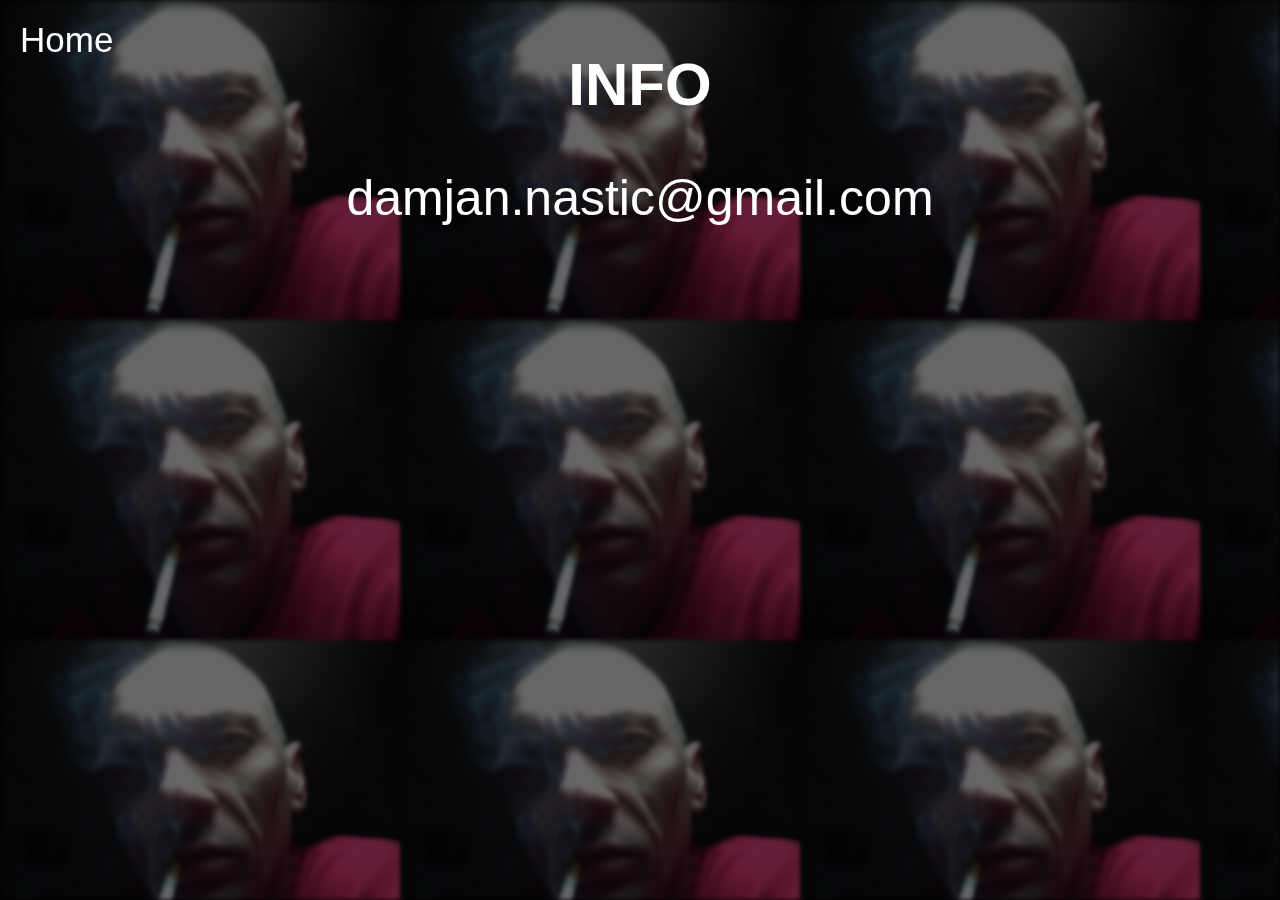
==== info.html @ 119729f7 "Added favicon" ====
<!DOCTYPE html>
<html lang="en">
<head>
  <meta charset="UTF-8">
  <meta name="viewport" content="width=device-width, initial-scale=1.0">
  <title>B Rat Info</title>
  <link rel="stylesheet" href="info.css">
  <link rel="icon" href="favicon/favicon.ico">
</head>
<body>
  <div class="main-background"></div>
  <h1 class="header">INFO</h1>
  <a href="index.html" class="home-button" title="Home page">Home</a>
  <div class="email-container">
    <a title="Send us an e-mail" class="email" href="mailto:damjan.nastic@gmail.com">
      damjan.nastic@gmail.com
    </a>
  </div>
</body>
</html>
---- info.css ----
h1 {
  margin: 0;
  padding-top: 50px;
  text-align: center;
  font-size: 60px;
}
body {
  margin: 0;
  font-family: Arial, Helvetica, sans-serif;
  background-color: black;
}
.main-background {
  background-image: url(imgs/backgrounds/3.png);
  background-repeat: repeat;
  background-size: 400px;
  opacity: 0.3;
  -webkit-filter: blur(2px);
}
.home-button {
  color: white;
  position: fixed;
  left: 20px;
  top: 20px;
  font-size: 35px;
  text-decoration: none;
  transition: color 0.1s;
}
.home-button:hover {
  color: rgb(242, 97, 34);
}
.home-button:active {
  color: rgb(255, 141, 96);
  transform: translateY(2px);
}
.header {
  z-index: 1;
  color: white;
  text-align: center;
}
.email-container {
  display: flex;
  align-items: center;
  justify-content: center;
}
.email {
  display: block;
  text-align: center;
  color: white;
  font-size: 50px;
  margin-top: 50px;
  text-decoration: none;
}
.email:hover {
  color: rgb(242, 97, 34);
}
.email:active {
  color: rgb(255, 141, 96);
}

h1 {
  margin: 0;
  padding-top: 50px;
  text-align: center;
  font-size: 60px;
}
body {
  margin: 0;
  font-family: Arial, Helvetica, sans-serif;
  background-color: black;
  width: 100%;
  position: relative;
}
.main-background {
  height: 100%;
  width: 100%;
  object-fit: fill;
  position: fixed;
  z-index: -1;
  opacity: 0.4;
}
.header {
  z-index: 1;
  color: white;
  text-align: center;
}
.email-container {
  display: flex;
  align-items: center;
  justify-content: center;
}
.email {
  display: block;
  text-align: center;
  color: white;
  font-size: 50px;
  margin-top: 50px;
  text-decoration: none;
}
.email:hover {
  color: rgb(242, 97, 34);
}
.email:active {
  color: rgb(255, 141, 96);
}

@media (max-width: 1000px) {
  .email {
    font-size: 3em;
    }
}

@media (max-width: 500px) {
  .email {
    font-size: 2em;
    }
}
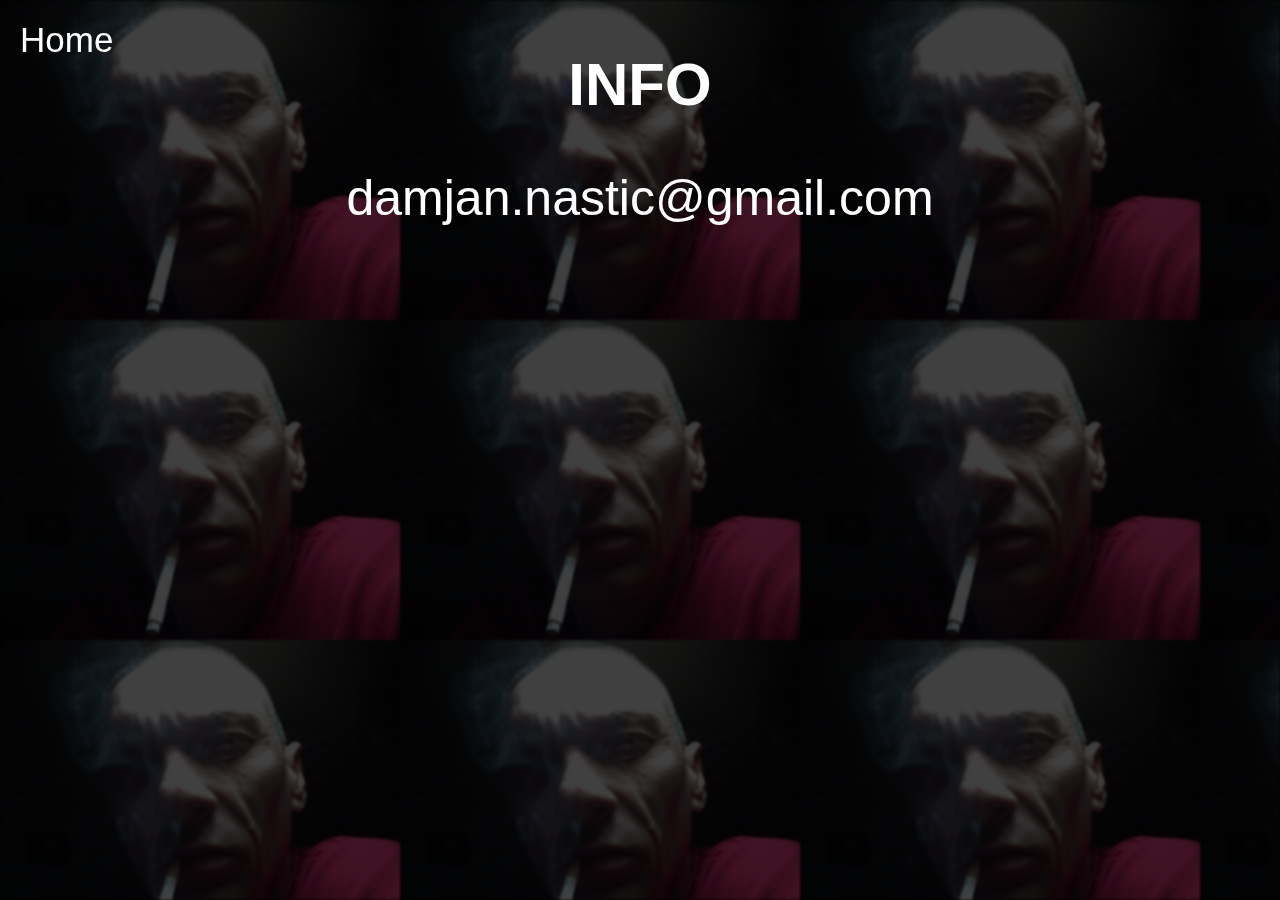
==== commit a4f15a6d: "Add files via upload" ====
--- a/info.html
+++ b/info.html
@@ -5,16 +5,15 @@
   <meta name="viewport" content="width=device-width, initial-scale=1.0">
   <title>B Rat Info</title>
   <link rel="stylesheet" href="info.css">
-  <link rel="icon" href="favicon/favicon.ico">
 </head>
 <body>
   <div class="main-background"></div>
   <h1 class="header">INFO</h1>
-  <a href="index.html" class="home-button" title="Home page">Home</a>
+  <a href="/" class="home-button" title="Home page">Home</a>
   <div class="email-container">
     <a title="Send us an e-mail" class="email" href="mailto:damjan.nastic@gmail.com">
       damjan.nastic@gmail.com
     </a>
   </div>
 </body>
-</html>
+</html>--- a/info.css
+++ b/info.css
@@ -8,13 +8,6 @@
   margin: 0;
   font-family: Arial, Helvetica, sans-serif;
   background-color: black;
-}
-.main-background {
-  background-image: url(imgs/backgrounds/3.png);
-  background-repeat: repeat;
-  background-size: 400px;
-  opacity: 0.3;
-  -webkit-filter: blur(2px);
 }
 .home-button {
   color: white;
@@ -76,7 +69,11 @@
   object-fit: fill;
   position: fixed;
   z-index: -1;
-  opacity: 0.4;
+  opacity: 0.25;
+  background-image: url(imgs/backgrounds/3.png);
+  background-repeat: repeat;
+  background-size: 400px;
+  filter: blur(1px);
 }
 .header {
   z-index: 1;
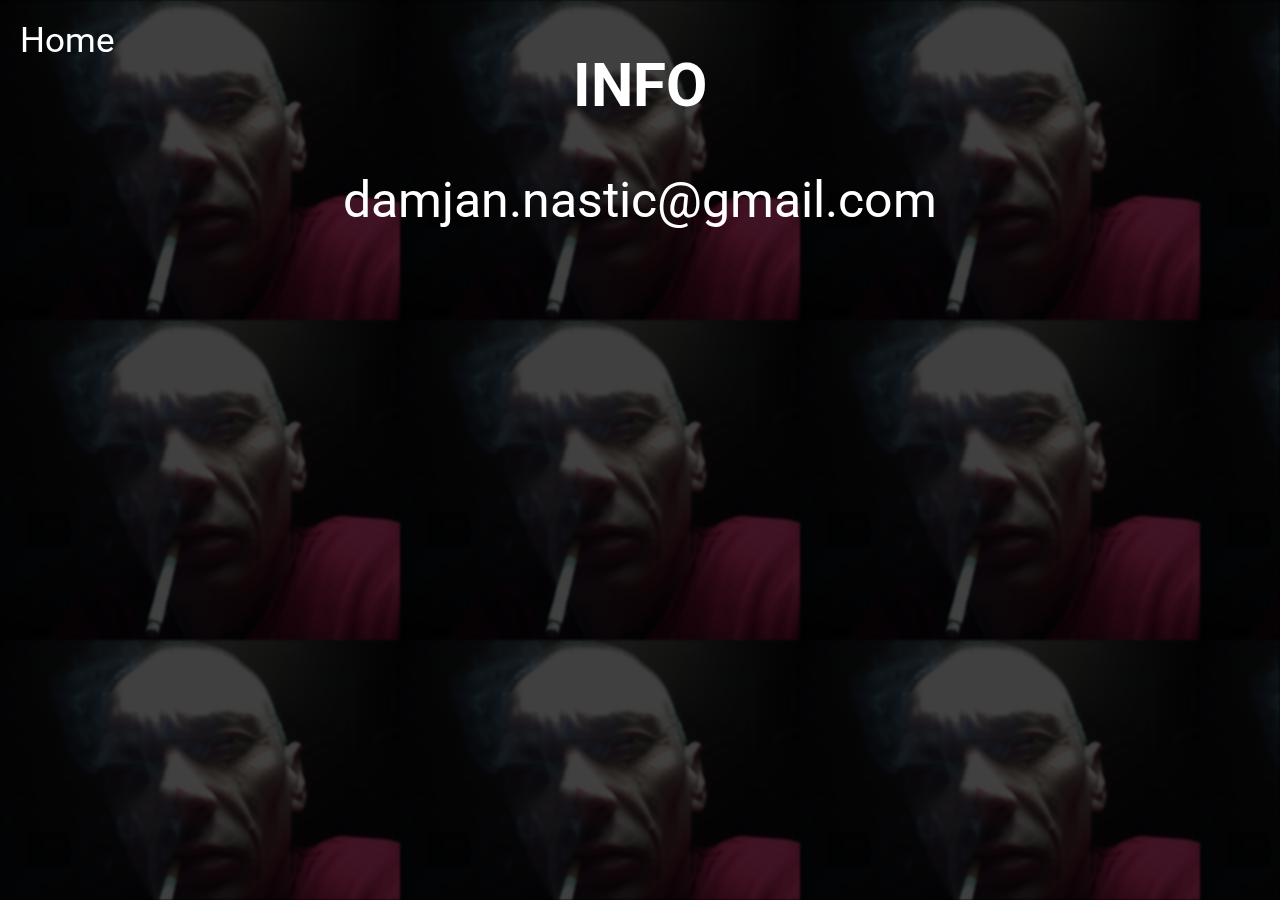
==== commit ad243973: "Add files via upload" ====
--- a/info.html
+++ b/info.html
@@ -5,6 +5,9 @@
   <meta name="viewport" content="width=device-width, initial-scale=1.0">
   <title>B Rat Info</title>
   <link rel="stylesheet" href="info.css">
+  <link rel="preconnect" href="https://fonts.googleapis.com">
+  <link rel="preconnect" href="https://fonts.gstatic.com" crossorigin>
+  <link href="https://fonts.googleapis.com/css2?family=Roboto:ital,wght@0,100;0,300;0,400;0,500;0,700;0,900;1,100;1,300;1,400;1,500;1,700;1,900&display=swap" rel="stylesheet">
 </head>
 <body>
   <div class="main-background"></div>
--- a/info.css
+++ b/info.css
@@ -58,7 +58,7 @@
 }
 body {
   margin: 0;
-  font-family: Arial, Helvetica, sans-serif;
+  font-family: 'Roboto', Arial;
   background-color: black;
   width: 100%;
   position: relative;
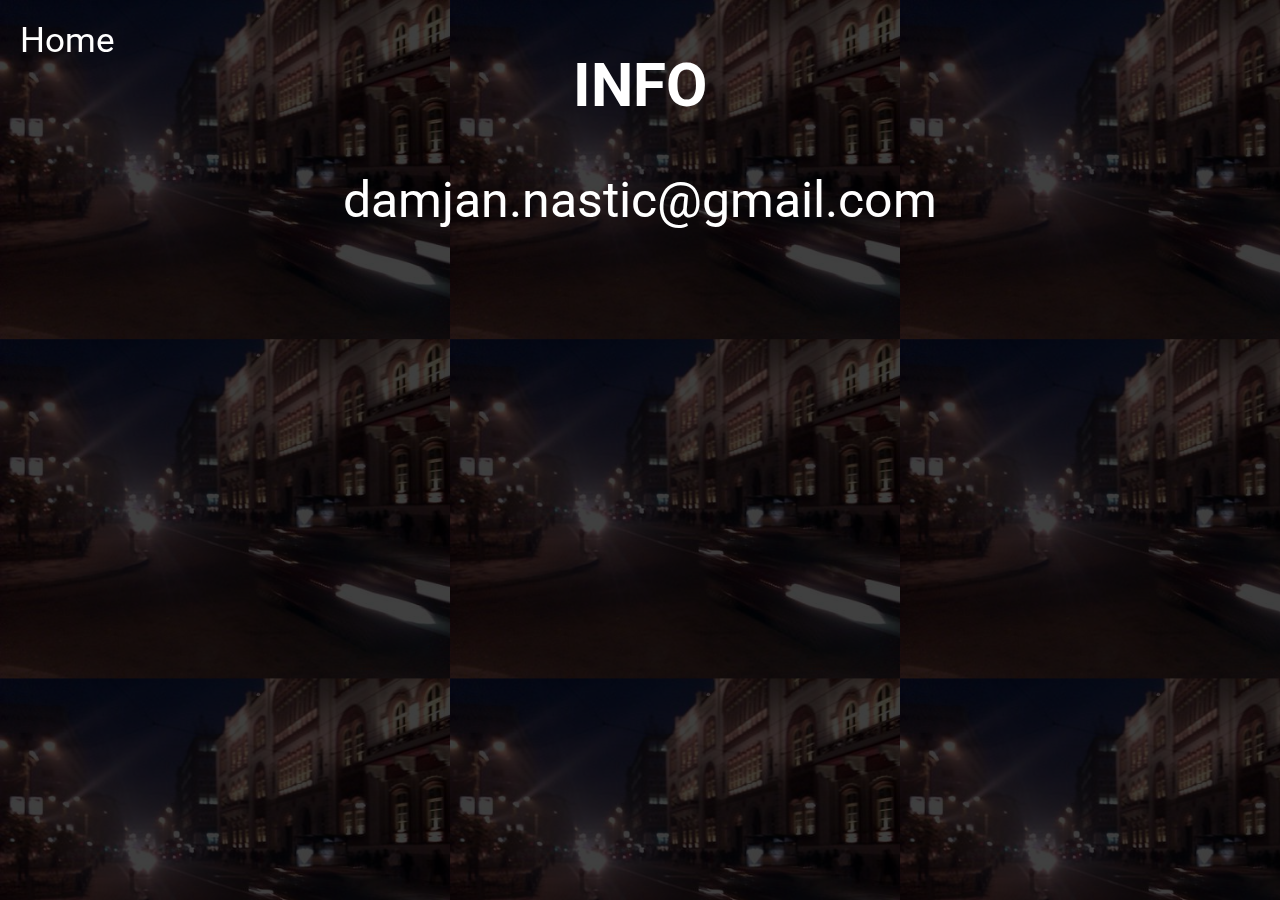
==== commit e8c7d548: "Update info.html" ====
--- a/info.html
+++ b/info.html
@@ -3,14 +3,15 @@
 <head>
   <meta charset="UTF-8">
   <meta name="viewport" content="width=device-width, initial-scale=1.0">
-  <title>B Rat Info</title>
+  <meta name="description" content="About our clothing fashion brand">
+  <title>About us</title>
   <link rel="stylesheet" href="info.css">
   <link rel="preconnect" href="https://fonts.googleapis.com">
   <link rel="preconnect" href="https://fonts.gstatic.com" crossorigin>
   <link href="https://fonts.googleapis.com/css2?family=Roboto:ital,wght@0,100;0,300;0,400;0,500;0,700;0,900;1,100;1,300;1,400;1,500;1,700;1,900&display=swap" rel="stylesheet">
 </head>
 <body>
-  <div class="main-background"></div>
+  <div class="background-container"></div>
   <h1 class="header">INFO</h1>
   <a href="/" class="home-button" title="Home page">Home</a>
   <div class="email-container">
@@ -18,5 +19,32 @@
       damjan.nastic@gmail.com
     </a>
   </div>
+  <script>
+    // ZA RANDOM BACKGROUNDE
+    var backgrounds = [
+        'imgs/backgrounds/1.png',
+        'imgs/backgrounds/2.png',
+        'imgs/backgrounds/3.png',
+        'imgs/backgrounds/4.png',
+        'imgs/backgrounds/5.png',
+        'imgs/backgrounds/6.png',
+        'imgs/backgrounds/7.png',
+        'imgs/backgrounds/8.png',
+        // Add more image URLs as needed
+    ];
+
+    // Function to set random background image
+    function setRandomBackground() {
+        // Get a random index from the backgrounds array
+        var randomIndex = Math.floor(Math.random() * backgrounds.length);
+        // Get the selected background image URL
+        var randomBackground = backgrounds[randomIndex];
+        // Set the background image of the background container div using inline style
+        document.querySelector('.background-container').style.backgroundImage = 'url(' + randomBackground + ')';
+    }
+
+    // Call the function to set random background when the page loads
+    window.onload = setRandomBackground;
+  </script>
 </body>
-</html>+</html>
--- a/info.css
+++ b/info.css
@@ -63,17 +63,15 @@
   width: 100%;
   position: relative;
 }
-.main-background {
+.background-container {
   height: 100%;
   width: 100%;
-  object-fit: fill;
+  object-fit: cover;
   position: fixed;
   z-index: -1;
   opacity: 0.25;
-  background-image: url(imgs/backgrounds/3.png);
-  background-repeat: repeat;
-  background-size: 400px;
-  filter: blur(1px);
+  filter: blur(0.25px);
+  background-size: 450px;
 }
 .header {
   z-index: 1;
@@ -110,4 +108,4 @@
   .email {
     font-size: 2em;
     }
-}+}
